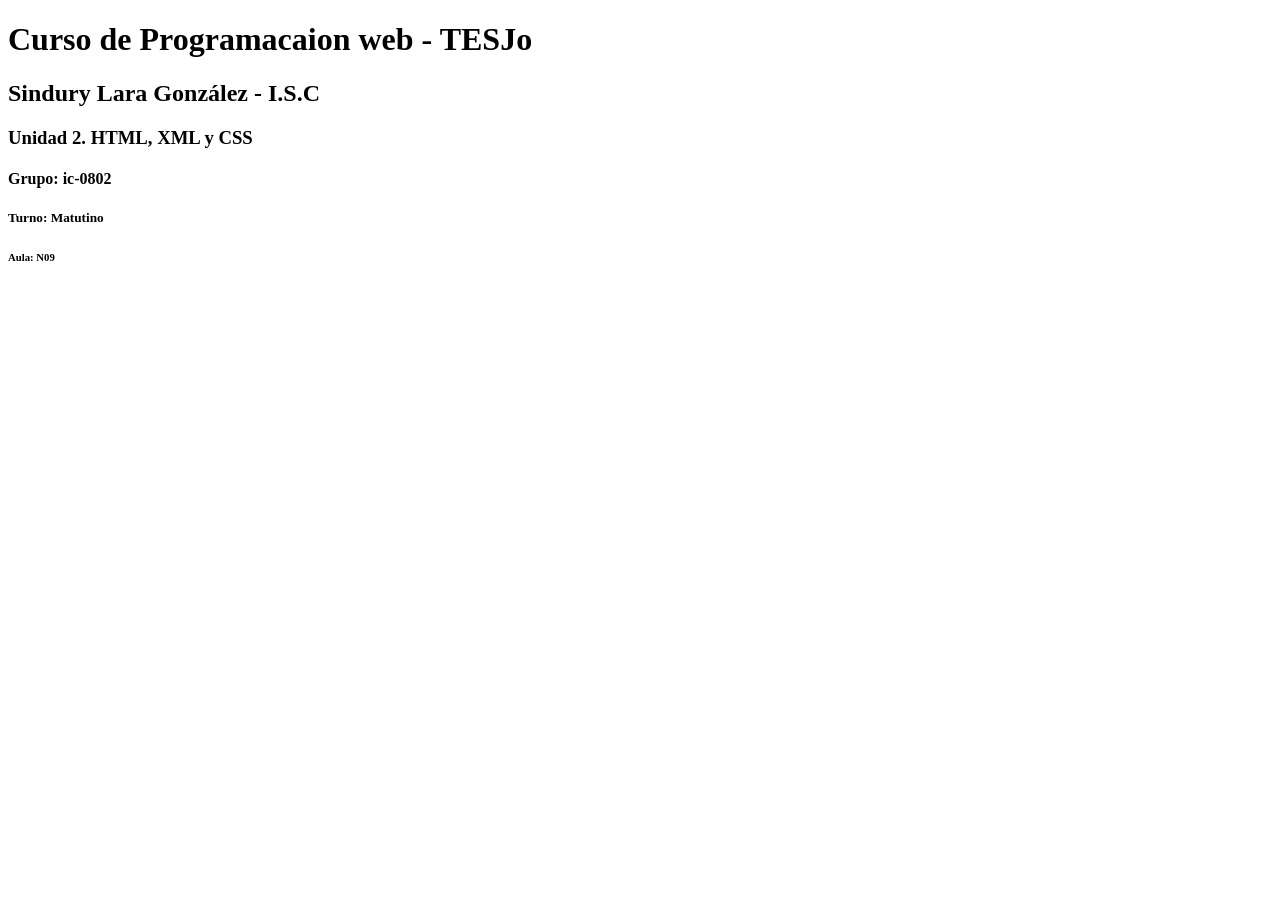
==== index.html @ 80f407a8 "Desplique de práctica 1" ====
<!DOCTYPE html>
<html lang="es">
<head>
    <meta charset="UTF-8">
    <meta name="viewport" content="width=device-width, initial-scale=1.0">
    <meta name="description" content="Curso de Desalloro Web del octavo semestre de ISC">
    <title> Programaci&oacute;n web | Sindury Lara Gonzalez</title>
</head>
<body>
    <div id="main-content">
        <h1>
            Curso de Programacaion web - TESJo
        </h1>
        <h2>
            Sindury Lara Gonz&aacute;lez - I.S.C 
        </h2>
        <h3>
            Unidad 2. HTML, XML y CSS
        </h3>
        <h4>
            Grupo: ic-0802
        </h4>
        <h5>
            Turno: Matutino
        </h5>
        <h6>
            Aula: N09
        </h6>

    </div>
</body>
</html>
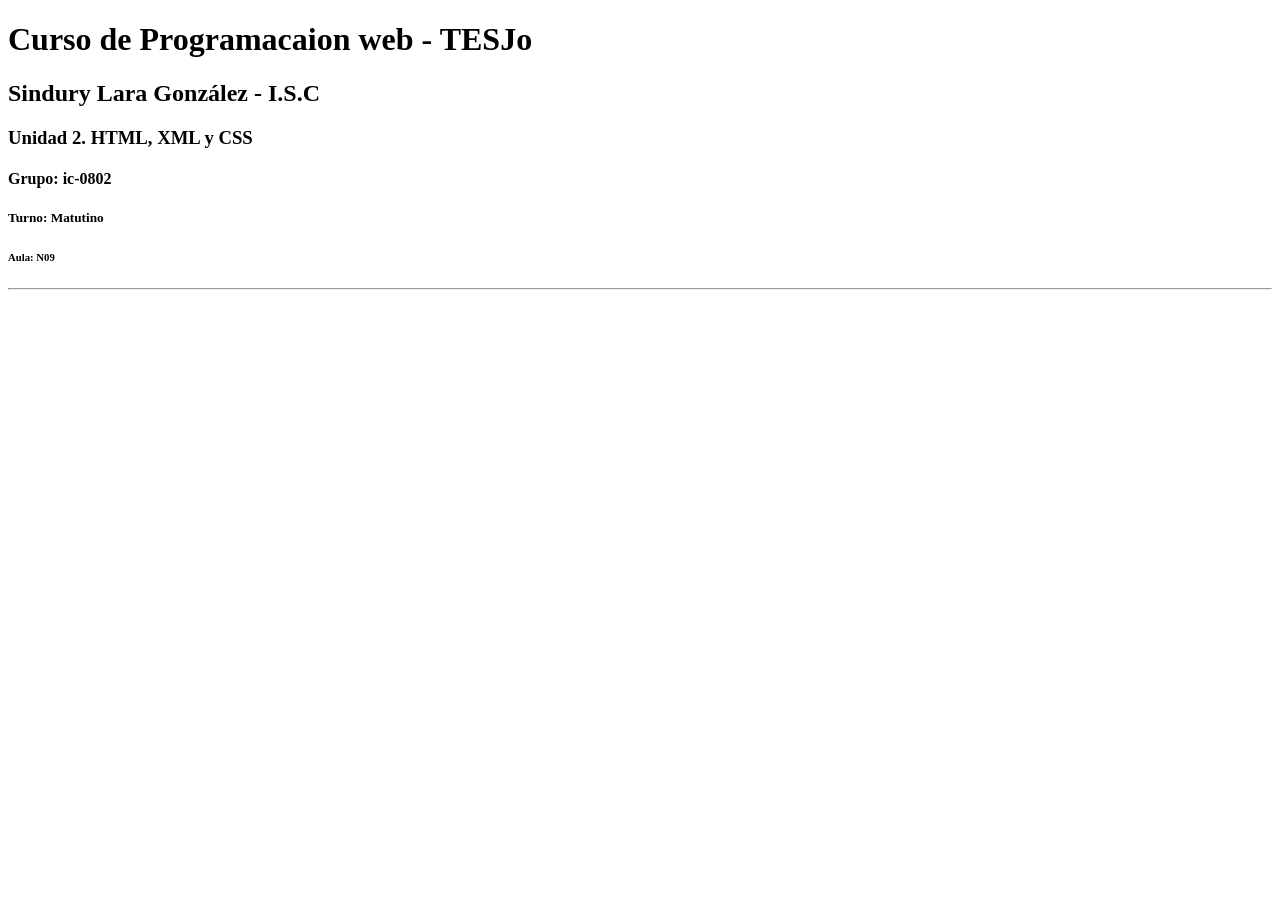
==== commit 70ce82fb: "Agregó hr" ====
--- a/index.html
+++ b/index.html
@@ -27,6 +27,8 @@
             Aula: N09
         </h6>
 
+        <hr>
+
     </div>
 </body>
 </html>
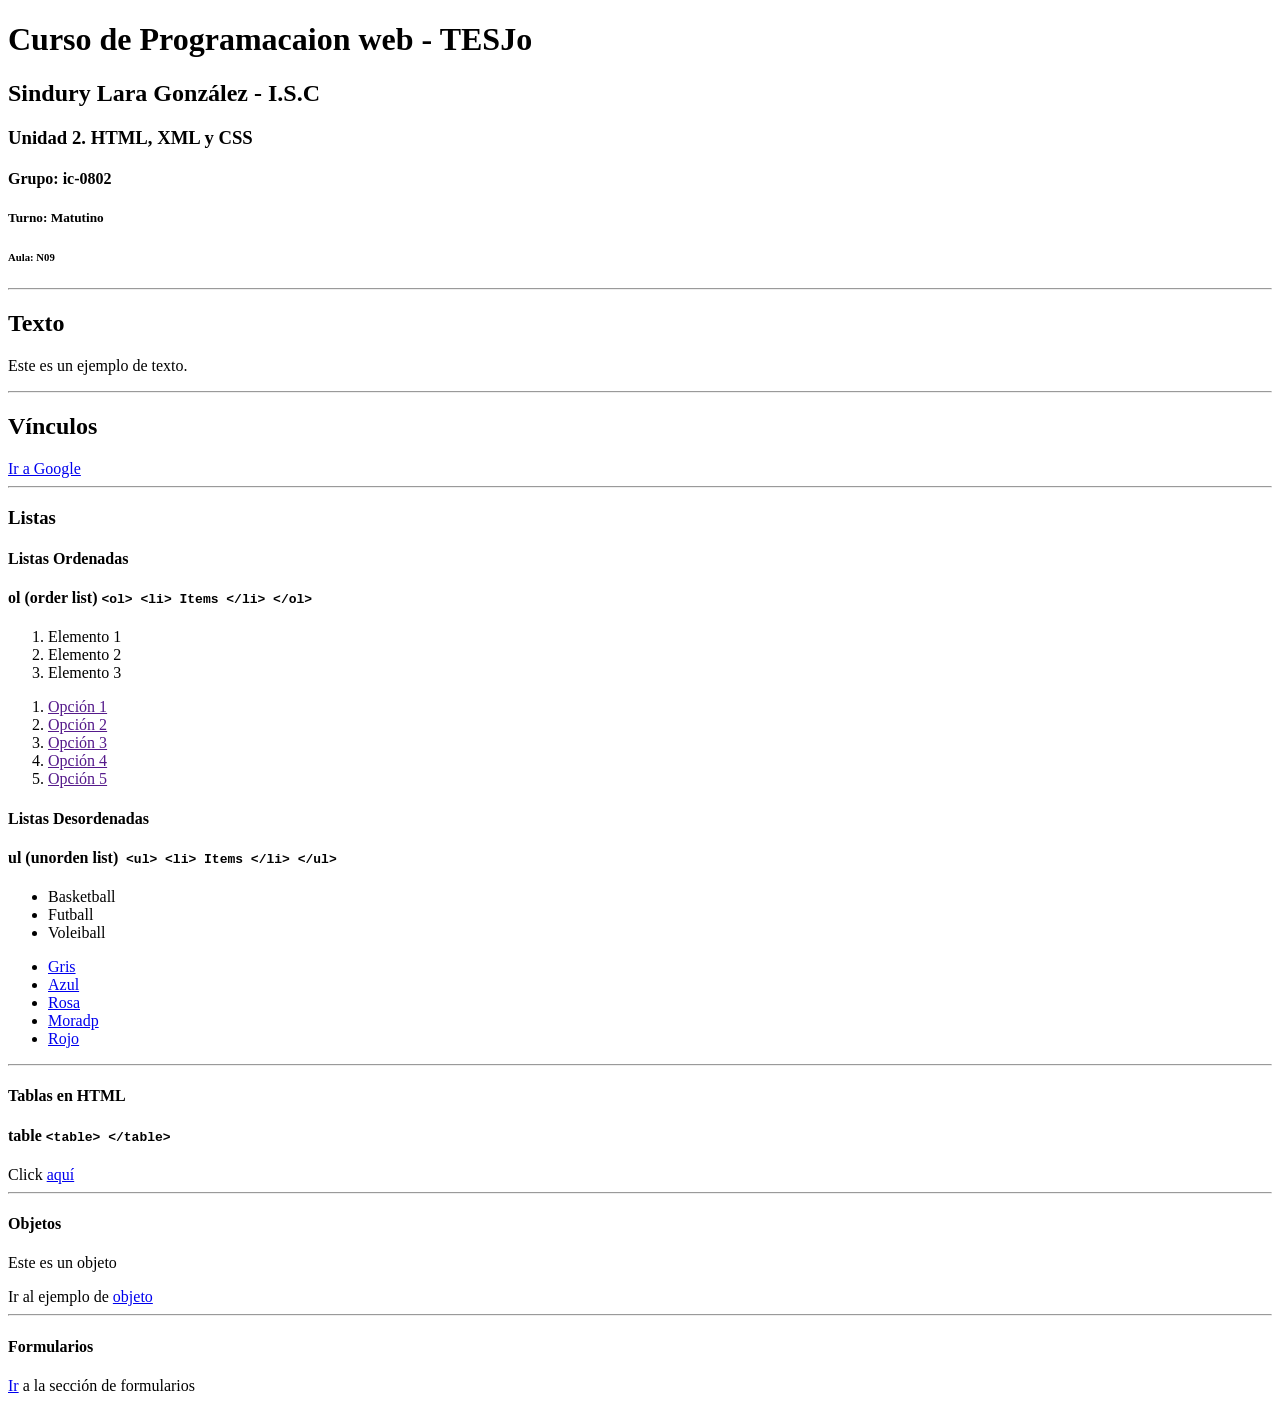
==== commit 5f676196: "Modificacion" ====
--- a/index.html
+++ b/index.html
@@ -8,6 +8,7 @@
 </head>
 <body>
     <div id="main-content">
+        <div id="tag-title">
         <h1>
             Curso de Programacaion web - TESJo
         </h1>
@@ -29,6 +30,82 @@
 
         <hr>
 
+        <!-- TEXTO -->
+        <h2>Texto</h2>
+        <p>Este es un ejemplo de texto.</p>
+        <hr>
+        <!-- VÍNCULOS -->
+        <h2>Vínculos</h2>
+        <a href="https://www.google.com" target="_blank">Ir a Google</a>
+        <hr>
+        <!-- LISTAS -->
+        <did= "list-tag">
+            <h3>Listas</h3>
+            <h4>Listas Ordenadas</h4>
+            <section id="ol-tag">
+                <h4>ol (order list) <code> &lt;ol&gt; &lt;li&gt; Items &lt;&#47;li&gt &lt;&#47;ol&gt; </code></h4>
+                <ol>
+                    <li>Elemento 1</li>
+                    <li>Elemento 2</li>
+                    <li>Elemento 3</li>
+                </ol>
+                <ol type "A">
+                    <li><a href="">Opci&oacute;n 1</a></li>
+                    <li><a href="">Opci&oacute;n 2</a></li>
+                    <li><a href="">Opci&oacute;n 3</a></li>
+                    <li><a href="">Opci&oacute;n 4</a></li>
+                    <li><a href="">Opci&oacute;n 5</a></li>
+                </ol>
+            </section>
+            <h4>Listas Desordenadas</h4>
+            <section id="ul-tag">
+                <h4>ul (unorden list)<code> &lt;ul&gt; &lt;li&gt; Items &lt;&#47;li&gt &lt;&#47;ul&gt; </code></h4>
+                <ul>
+                    <li>Basketball</li>
+                    <li>Futball</li>
+                    <li>Voleiball</li>
+                </ul>
+                <ul>
+                    <li><a href="http://" target="_blank">Gris</a></li>
+                    <li><a href="http://" target="_blank">Azul</a></li>
+                    <li><a href="http://" target="_blank">Rosa</a></li>
+                    <li><a href="http://" target="_blank">Moradp</a></li>
+                    <li><a href="http://" target="_blank">Rojo</a></li>
+                </ul>
+            </section>
+        </did>
+        <hr>
+        <!-- TABLAS -->
+        <div id= "table-tag">
+            <h4>Tablas en HTML</h4>
+            <h4>table 
+                <code> 
+                    &lt;table&gt; &lt;&#47;table&gt; 
+                </code>
+            </h4>
+            <section id="table-tag">
+                Click <a href="tabla.html" target="_blank">aqu&iacute;</a>
+            </section>
     </div>
+    <hr>
+    <!-- OBJETOS -->
+        <div id= "object-tag">
+        <h4>Objetos</h4>
+        <p>Este es un objeto</p>
+        <dection id="object-tag">
+
+            <span> Ir al ejemplo de <a href="objeto.html" target="_blank">objeto</a></span>
+
+        </dection>
+        </div>
+        <hr>
+        <div id="from-tag">
+            <h4>Formularios</h4>
+            <section id="formulario-tag">
+                <a href="formulario.html">Ir</a> a la secci&oacute;n de formularios
+            </section>
+
+        </div>
+
 </body>
 </html>
